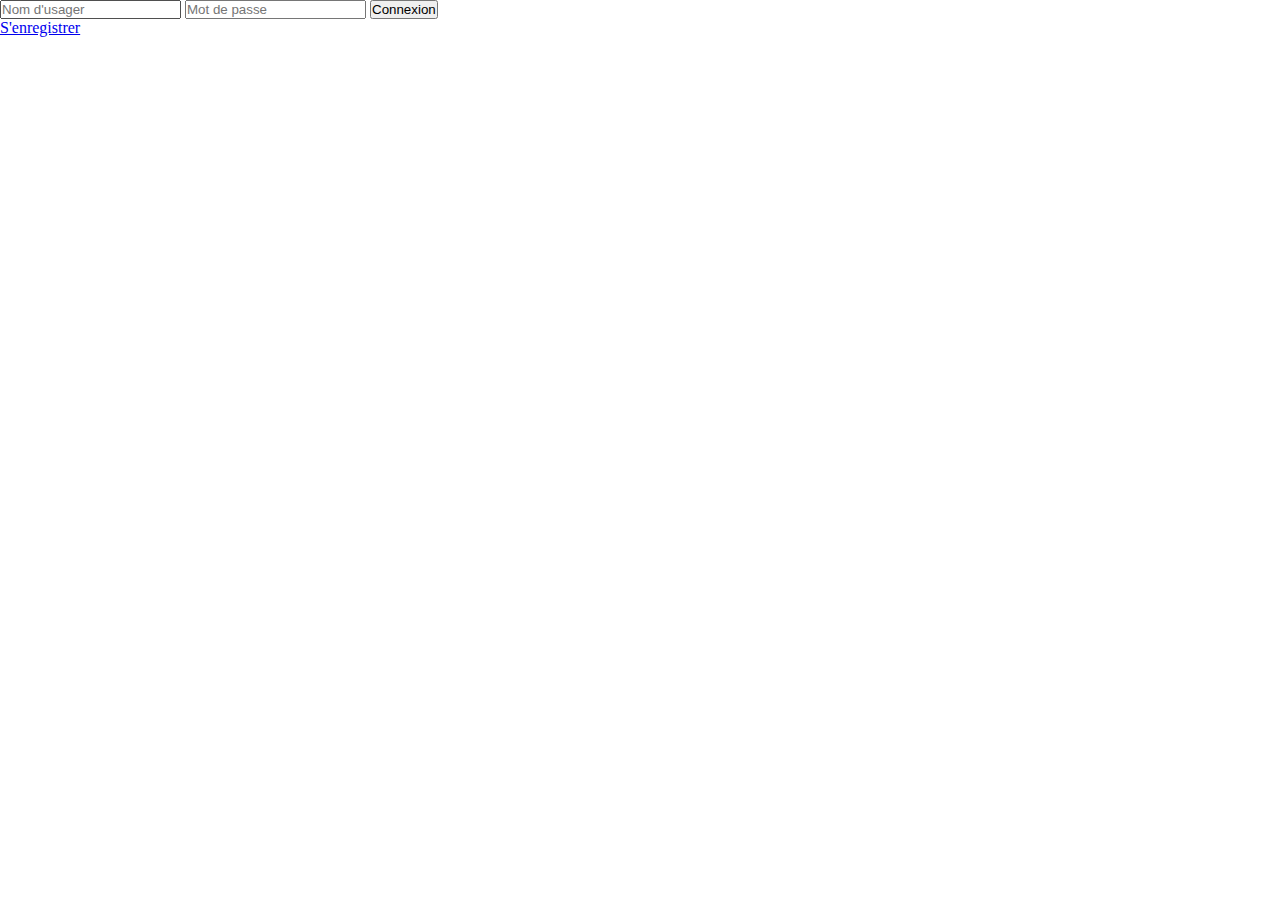
==== client/index.html @ 6079edf4 "ajout chat de base" ====
<!DOCTYPE html>
<html lang="fr">
    <head>
        <meta charset="UTF-8">
        <meta name="viewport" content="width=device-width, initial-scale=1.0">
        <title>Accueil</title>
        <script src="dist/index.js"></script>
        <link rel="stylesheet" href="css/global.css">
        <link rel="icon" href="img/favicon.png" type="image/png" />
    </head>
    <body>        
        
        <form action="" method="post" autocomplete="off">
            <div class="sign-in-input-group">
                <div id="api-message"></div>
                <input type="text" name="username" placeholder="Nom d'usager" required>
                <input type="password" name="password" placeholder="Mot de passe" required>
                <button>Connexion</button>
            </div>
        </form>
        <a href="register.html">S'enregistrer</a>

    </body>
</html>
---- client/css/global.css ----
* {
    margin:0;
    padding:0;
}
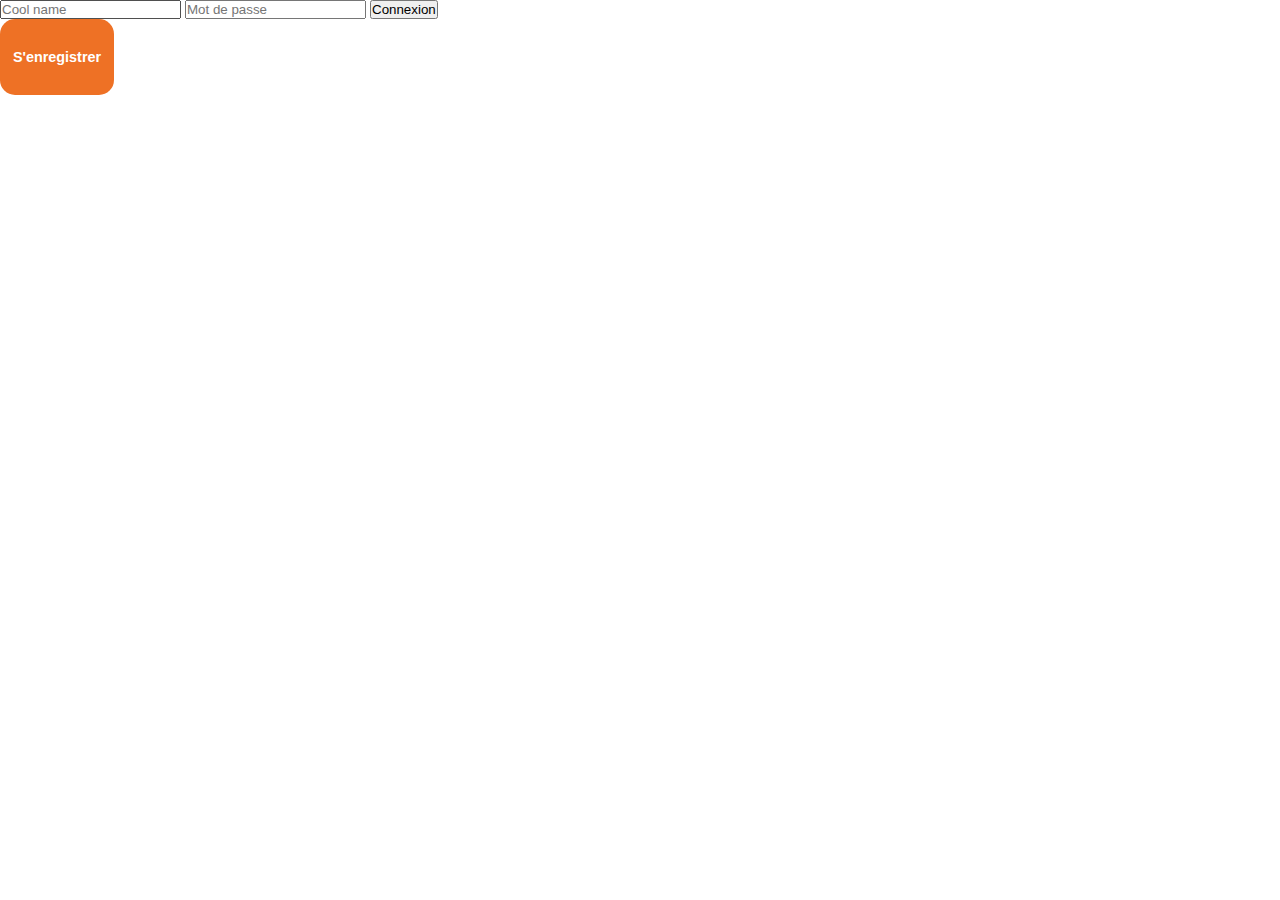
==== commit 78f216d1: "Erreur de import" ====
--- a/client/index.html
+++ b/client/index.html
@@ -3,22 +3,28 @@
     <head>
         <meta charset="UTF-8">
         <meta name="viewport" content="width=device-width, initial-scale=1.0">
-        <title>Accueil</title>
+        <title>Home Depot</title>
+
         <script src="dist/index.js"></script>
+        <script type="module" src="src/page-index.js"></script>
+
         <link rel="stylesheet" href="css/global.css">
+        <link rel="stylesheet" href="css/index.css">
         <link rel="icon" href="img/favicon.png" type="image/png" />
+
     </head>
     <body>        
         
         <form action="" method="post" autocomplete="off">
-            <div class="sign-in-input-group">
+            <div class="sign-in-input-group" >
                 <div id="api-message"></div>
-                <input type="text" name="username" placeholder="Nom d'usager" required>
+                <input type="text" name="username" placeholder="Cool name" required>
                 <input type="password" name="password" placeholder="Mot de passe" required>
                 <button>Connexion</button>
             </div>
         </form>
-        <a href="register.html">S'enregistrer</a>
-
+        <div class = "rounded-box enregistrer">
+            S'enregistrer
+        </div>
     </body>
 </html>
--- a/client/css/index.css
+++ b/client/css/index.css
@@ -0,0 +1,20 @@
+.rounded-box {
+    background-color: #ee7125; /* Set your desired background color */
+    font-size: calc(0.5vw + 8px);
+    border-radius: 15px; /* Adjust the border-radius to control the roundness */
+    padding: 20px; /* Optional: Add padding to the content inside the box */
+    color: #fff; /* Optional: Set text color */
+    font-family: sans-serif;
+    font-weight: bold;
+    display: flex;
+    justify-content: center;
+    align-items: center;
+    cursor: pointer; /* Change the cursor to indicate it's clickable */
+    
+  }
+
+  .enregistrer
+  {
+    width: calc(5vw + 10px);
+    height: calc(2vw + 10px);
+  }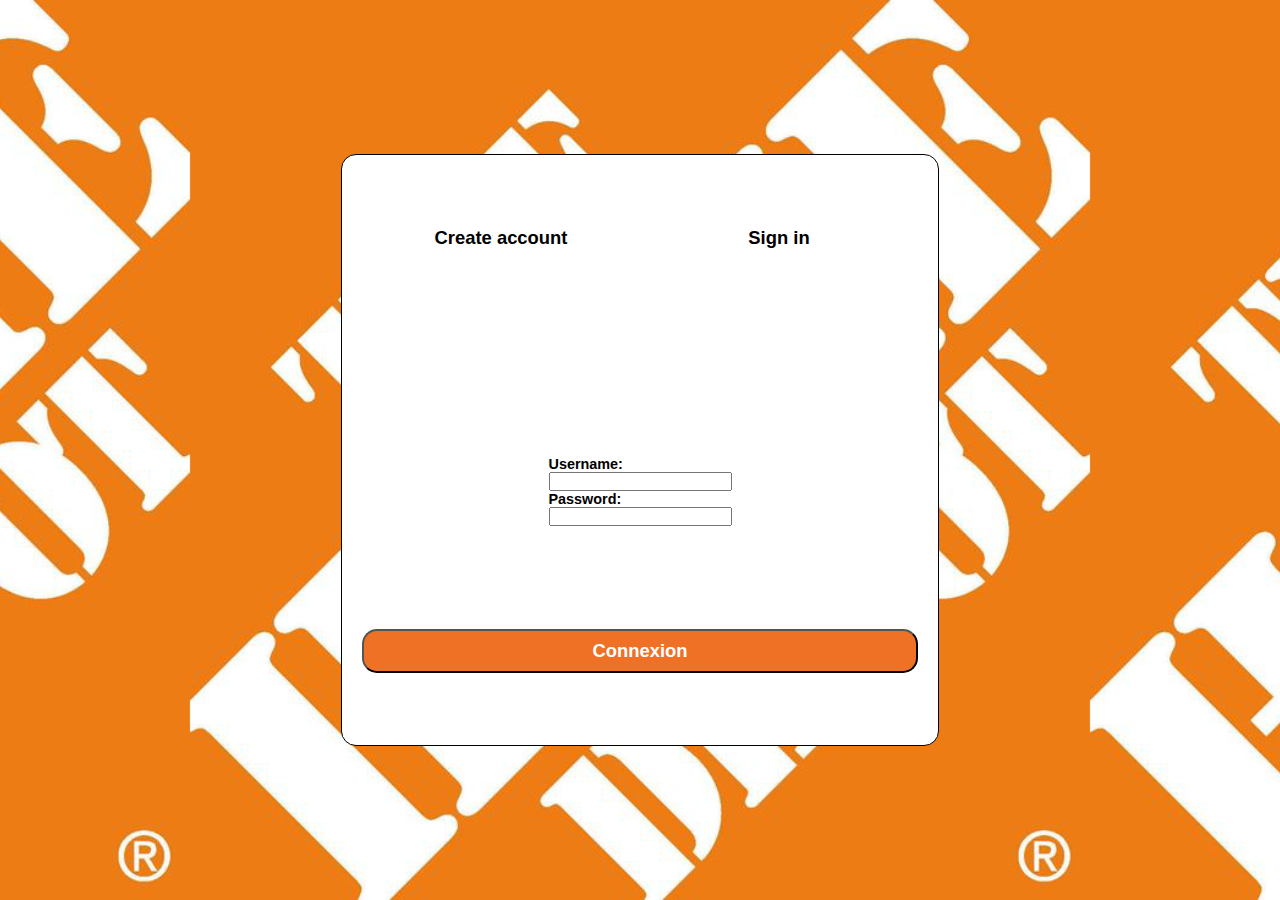
==== commit 13c4cc0b: "changed designs" ====
--- a/client/index.html
+++ b/client/index.html
@@ -6,8 +6,6 @@
         <title>Home Depot</title>
 
         <script src="dist/index.js"></script>
-        <script type="module" src="src/page-index.js"></script>
-
         <link rel="stylesheet" href="css/global.css">
         <link rel="stylesheet" href="css/index.css">
         <link rel="icon" href="img/favicon.png" type="image/png" />
@@ -16,15 +14,22 @@
     <body>        
         
         <form action="" method="post" autocomplete="off">
-            <div class="sign-in-input-group" >
+            
+            <div class="sign-in-input-group rounded-box" >
+                <div class = "login_selector">
+                    <div class>Create account</div>
+                    <div>Sign in</div>
+                </div>
                 <div id="api-message"></div>
-                <input type="text" name="username" placeholder="Cool name" required>
-                <input type="password" name="password" placeholder="Mot de passe" required>
-                <button>Connexion</button>
+                <div>
+                    <div class = "input_box"><div>Username:</div><input type="text" name="username" required></div>
+                
+                    <div class = "input_box"><div>Password:</div><input type="password" name="password"required></div>
+                </div>
+                <button class="rounded-box login">Connexion</button>
             </div>
         </form>
-        <div class = "rounded-box enregistrer">
-            S'enregistrer
-        </div>
+        
+        
     </body>
 </html>
--- a/client/css/global.css
+++ b/client/css/global.css
@@ -1,4 +1,6 @@
 * {
     margin:0;
     padding:0;
+    font-family: sans-serif;
+    font-weight: bold;
 }
--- a/client/css/index.css
+++ b/client/css/index.css
@@ -1,20 +1,75 @@
 .rounded-box {
-    background-color: #ee7125; /* Set your desired background color */
-    font-size: calc(0.5vw + 8px);
-    border-radius: 15px; /* Adjust the border-radius to control the roundness */
-    padding: 20px; /* Optional: Add padding to the content inside the box */
-    color: #fff; /* Optional: Set text color */
-    font-family: sans-serif;
-    font-weight: bold;
+    font-size: calc(0.5vw + 12px);
+    border-radius: 15px;
+    padding: 20px;
     display: flex;
     justify-content: center;
     align-items: center;
-    cursor: pointer; /* Change the cursor to indicate it's clickable */
-    
   }
 
   .enregistrer
   {
-    width: calc(5vw + 10px);
+    display: none;
+    background-color: lightgray;
+    width: 50%;
     height: calc(2vw + 10px);
-  }+    cursor: pointer;
+    color:white;
+  }
+  .login{
+    background-color: #ee7125;
+    width: 100%;
+    height: calc(2vw + 10px);
+    cursor: pointer;
+    color:white;
+
+  }
+  .sign-in-input-group
+  {
+    width: calc(20vw + 300px);
+    height: calc(60vh + 10px);
+    border: black solid 1px;
+    display: flex;
+    justify-content: space-around;
+    flex-direction: column;
+    align-items: center;
+    background-color: white;
+  }
+
+  body
+  {
+    display: flex;
+  justify-content: center;
+  align-items: center;
+  height: 100vh;
+  margin: 0;
+    
+  }
+  html
+  {
+    background-image: url('../img/favicon.png'); /* Replace 'path/to/your/image.jpg' with the actual path to your image */
+    background-size: contain;
+      background-position: center; /* Adjust as needed */
+      background-repeat: repeat;
+  }
+
+  .input_box
+  {
+    font-size: calc(0.5vw + 8px);
+    display: flex;
+    justify-content: center;
+    flex-direction: column;
+    color:black;
+  }
+
+  .login_selector
+  {
+    width: 100%;
+    display:flex;
+    justify-content: space-between;
+  }
+
+  .login_selector > div {
+    flex: 1; /* Distribute available space equally among child elements */
+    text-align: center; /* Center text inside each div */
+  }
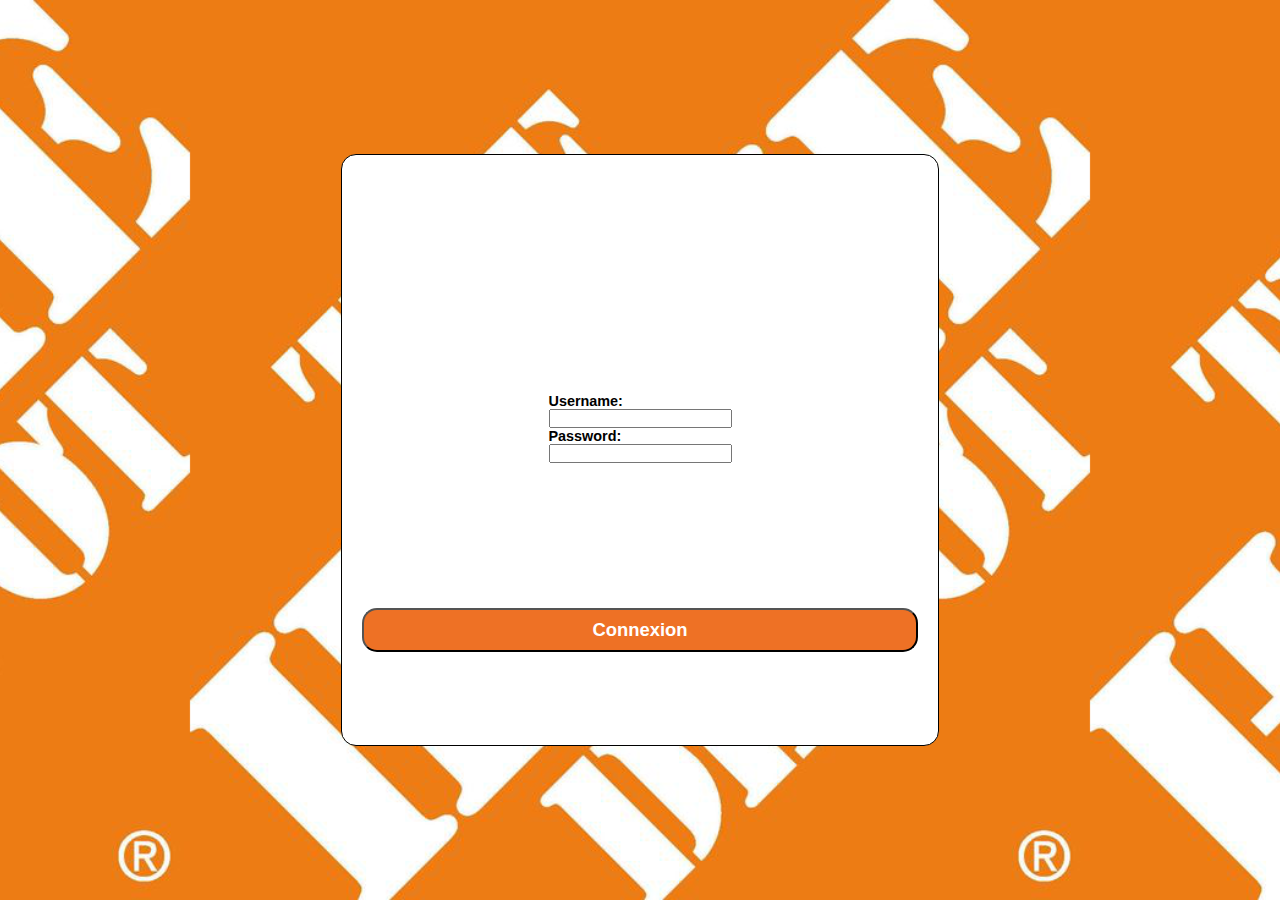
==== commit 752beeb0: "changed designs correctly" ====
--- a/client/index.html
+++ b/client/index.html
@@ -16,10 +16,6 @@
         <form action="" method="post" autocomplete="off">
             
             <div class="sign-in-input-group rounded-box" >
-                <div class = "login_selector">
-                    <div class>Create account</div>
-                    <div>Sign in</div>
-                </div>
                 <div id="api-message"></div>
                 <div>
                     <div class = "input_box"><div>Username:</div><input type="text" name="username" required></div>
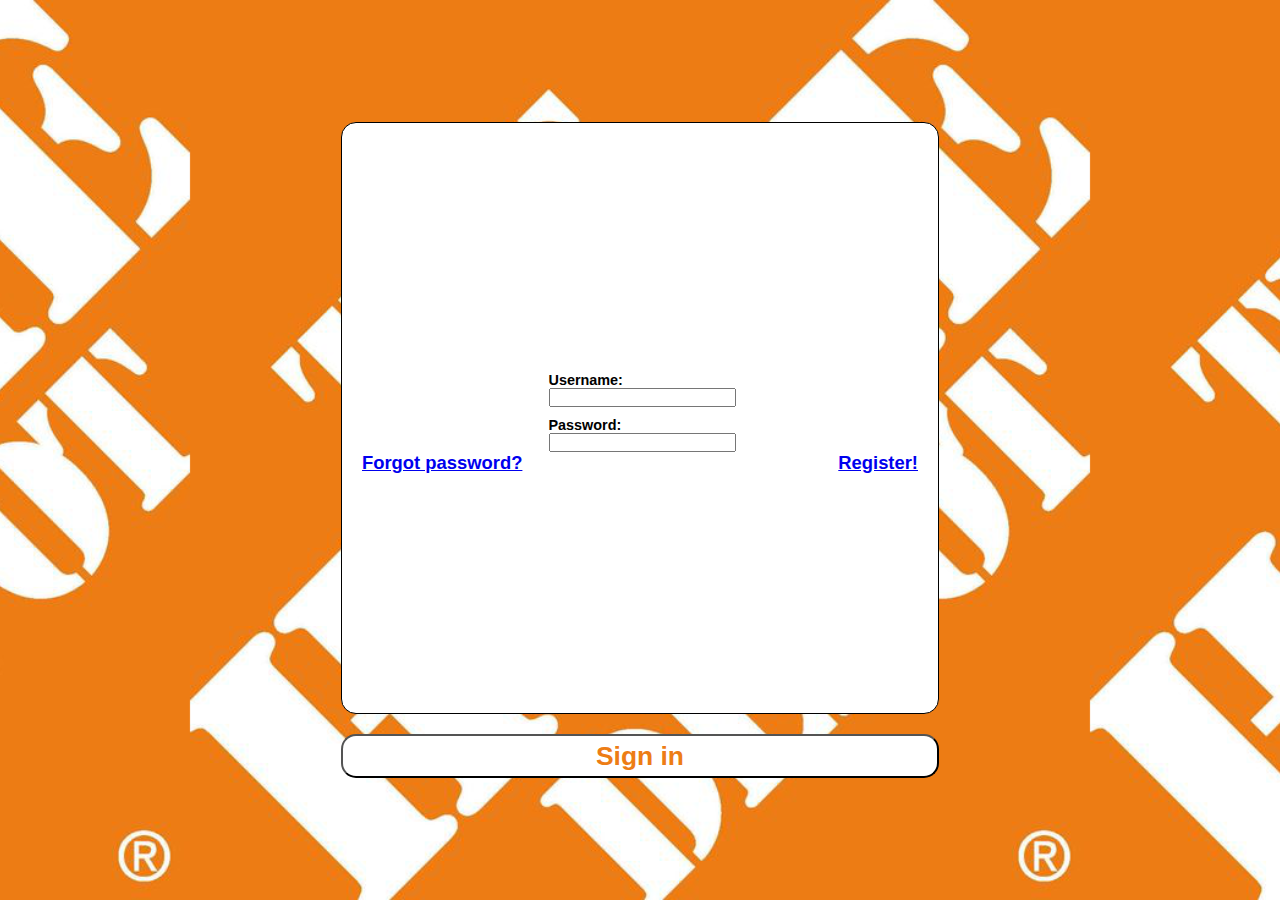
==== commit b8ffcf85: "changed login and register pages to match" ====
--- a/client/index.html
+++ b/client/index.html
@@ -15,17 +15,31 @@
         
         <form action="" method="post" autocomplete="off">
             
-            <div class="sign-in-input-group rounded-box" >
+            <div class="input-group rounded-box" >
                 <div id="api-message"></div>
                 <div>
-                    <div class = "input_box"><div>Username:</div><input type="text" name="username" required></div>
+                    <div class = "input_box">
+                        <div>Username:</div>
+                        <input type="text" name="username" required>
+                    </div>
                 
-                    <div class = "input_box"><div>Password:</div><input type="password" name="password"required></div>
+                    <div class = "input_box">
+                        <div>Password:</div>
+                        <input type="password" name="password"required>
+                    </div>
+                    
                 </div>
-                <button class="rounded-box login">Connexion</button>
+                <div class = "other_websites">
+                    <div>
+                        <a href = "https://ih1.redbubble.net/image.1740346758.2099/bg,f8f8f8-flat,750x,075,f-pad,750x1000,f8f8f8.jpg">Forgot password?</a>
+                    </div>
+                    <div>
+                        <a href = "register.html">Register!</a>
+                    </div>
+                </div>
             </div>
+            <button class="rounded-box login">Sign in</button>
         </form>
-        
         
     </body>
 </html>
--- a/client/css/global.css
+++ b/client/css/global.css
@@ -4,3 +4,33 @@
     font-family: sans-serif;
     font-weight: bold;
 }
+body
+  {
+    display: flex;
+  justify-content: center;
+  align-items: center;
+  height: 100vh;
+  margin: 0;
+    
+  }
+
+  .input-group
+  {
+    width: calc(20vw + 300px);
+    height: calc(60vh + 10px);
+    border: black solid 1px;
+    display: flex;
+    justify-content: space-around;
+    flex-direction: column;
+    align-items: center;
+    background-color: white;
+  }
+
+  .rounded-box {
+    font-size: calc(0.5vw + 12px);
+    border-radius: 15px;
+    padding: 20px;
+    display: flex;
+    justify-content: center;
+    align-items: center;
+  }--- a/client/css/index.css
+++ b/client/css/index.css
@@ -17,34 +17,18 @@
     color:white;
   }
   .login{
-    background-color: #ee7125;
+    margin-top: 20px;
+    background-color: white;
     width: 100%;
     height: calc(2vw + 10px);
     cursor: pointer;
-    color:white;
+    color:#ED7D15;
+    font-size: calc(0.5vw + 20px);
 
   }
-  .sign-in-input-group
-  {
-    width: calc(20vw + 300px);
-    height: calc(60vh + 10px);
-    border: black solid 1px;
-    display: flex;
-    justify-content: space-around;
-    flex-direction: column;
-    align-items: center;
-    background-color: white;
-  }
+  
 
-  body
-  {
-    display: flex;
-  justify-content: center;
-  align-items: center;
-  height: 100vh;
-  margin: 0;
-    
-  }
+  
   html
   {
     background-image: url('../img/favicon.png'); /* Replace 'path/to/your/image.jpg' with the actual path to your image */
@@ -59,7 +43,9 @@
     display: flex;
     justify-content: center;
     flex-direction: column;
+    width: 100%;
     color:black;
+    margin-top: 10px;
   }
 
   .login_selector
@@ -73,3 +59,14 @@
     flex: 1; /* Distribute available space equally among child elements */
     text-align: center; /* Center text inside each div */
   }
+
+  input{
+    width: 100%;
+  }
+
+  .other_websites{
+    width: 100%;
+    display: flex;
+    align-content: space-between;
+    justify-content: space-between;
+  }
